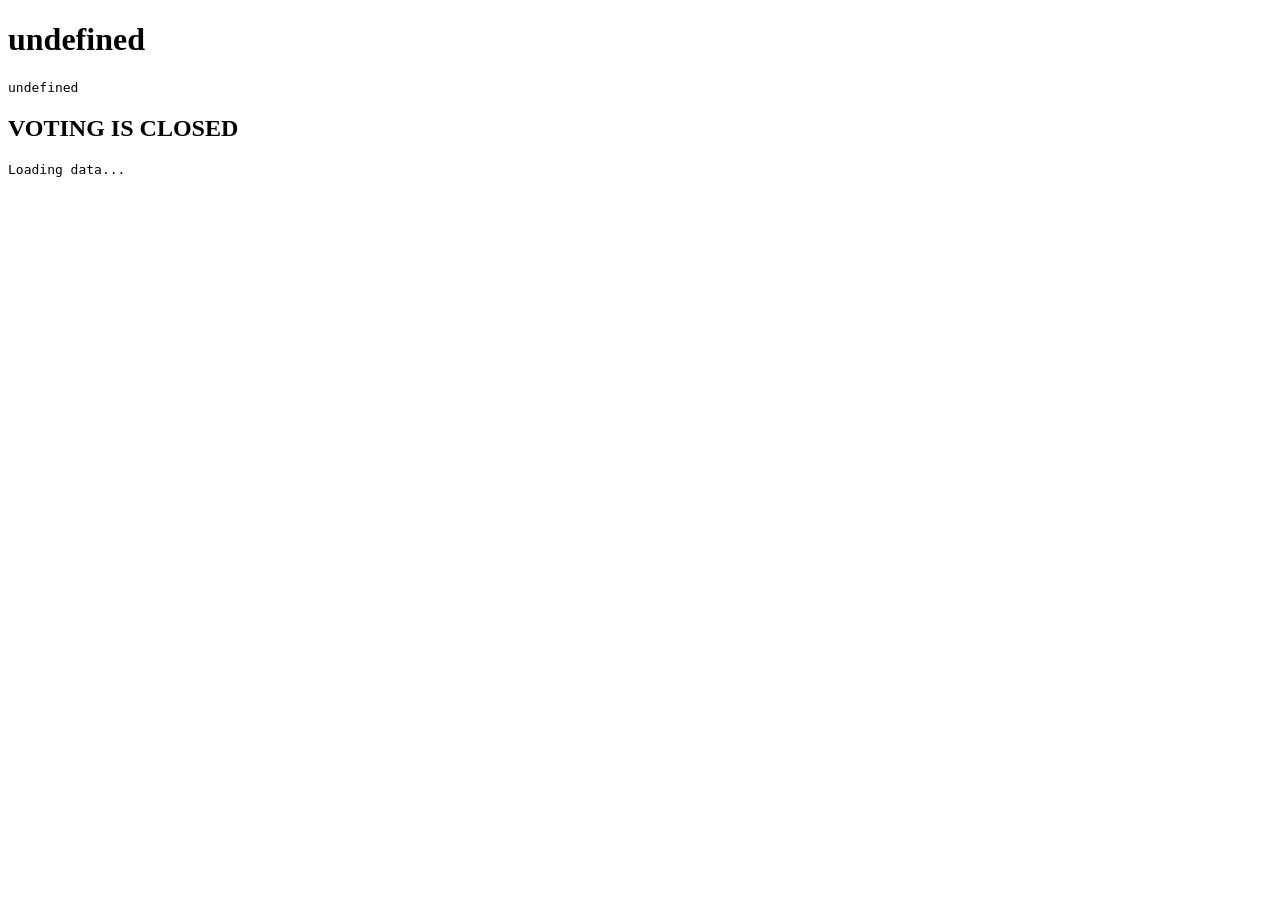
==== audit.html @ 6345b3a3 "Add files via upload" ====
<!DOCTYPE html>
<html lang="en">
<head>
    <meta charset="UTF-8">
    <meta name="viewport" content="width=device-width, initial-scale=1.0">
    <link rel="shortcut icon" href="bot.png">
    <title>OWL | Audit</title>
    <style>
        .f {
            background-color: #4572a7;
        }
        .a {
            background-color: #aa4643;
        }
        .x {
            background-color: rgb(255, 238, 0);
        }
        .n {
            background-color: grey;
        }
        .p {
            background-color: rgb(51, 51, 51);
            color: white;
        }
    </style>
    <script src="js/querydecoder.js"></script>
    <script src="js/settings.js"></script>
    <script src="js/nsapi.js"></script>
</head>
<body>
    <div>
        <h1 id="title">Proposal Title</h1>
        <pre id="internal">ID</pre>
        <h2 id="open">open/closed</h2>
    </div>
    <pre id="loading">Loading data...</pre>
    <div id="votes"></div>
    <script src="js/audit.js"></script>
</body>
</html>
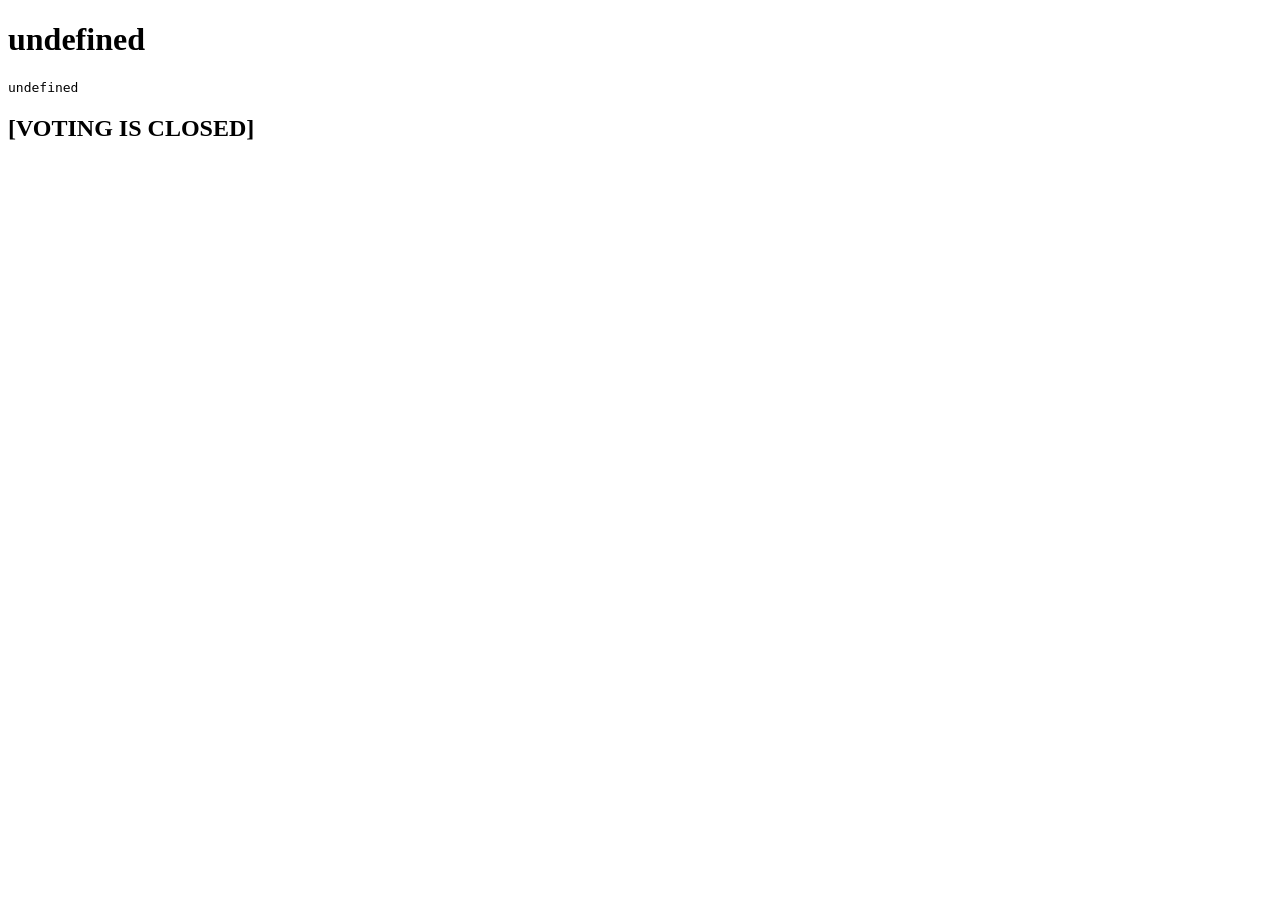
==== commit 597c9bdb: "Add files via upload" ====
--- a/audit.html
+++ b/audit.html
@@ -4,25 +4,8 @@
     <meta charset="UTF-8">
     <meta name="viewport" content="width=device-width, initial-scale=1.0">
     <link rel="shortcut icon" href="bot.png">
+    <link rel="stylesheet" href="css/audit.css">
     <title>OWL | Audit</title>
-    <style>
-        .f {
-            background-color: #4572a7;
-        }
-        .a {
-            background-color: #aa4643;
-        }
-        .x {
-            background-color: rgb(255, 238, 0);
-        }
-        .n {
-            background-color: grey;
-        }
-        .p {
-            background-color: rgb(51, 51, 51);
-            color: white;
-        }
-    </style>
     <script src="js/querydecoder.js"></script>
     <script src="js/settings.js"></script>
     <script src="js/nsapi.js"></script>
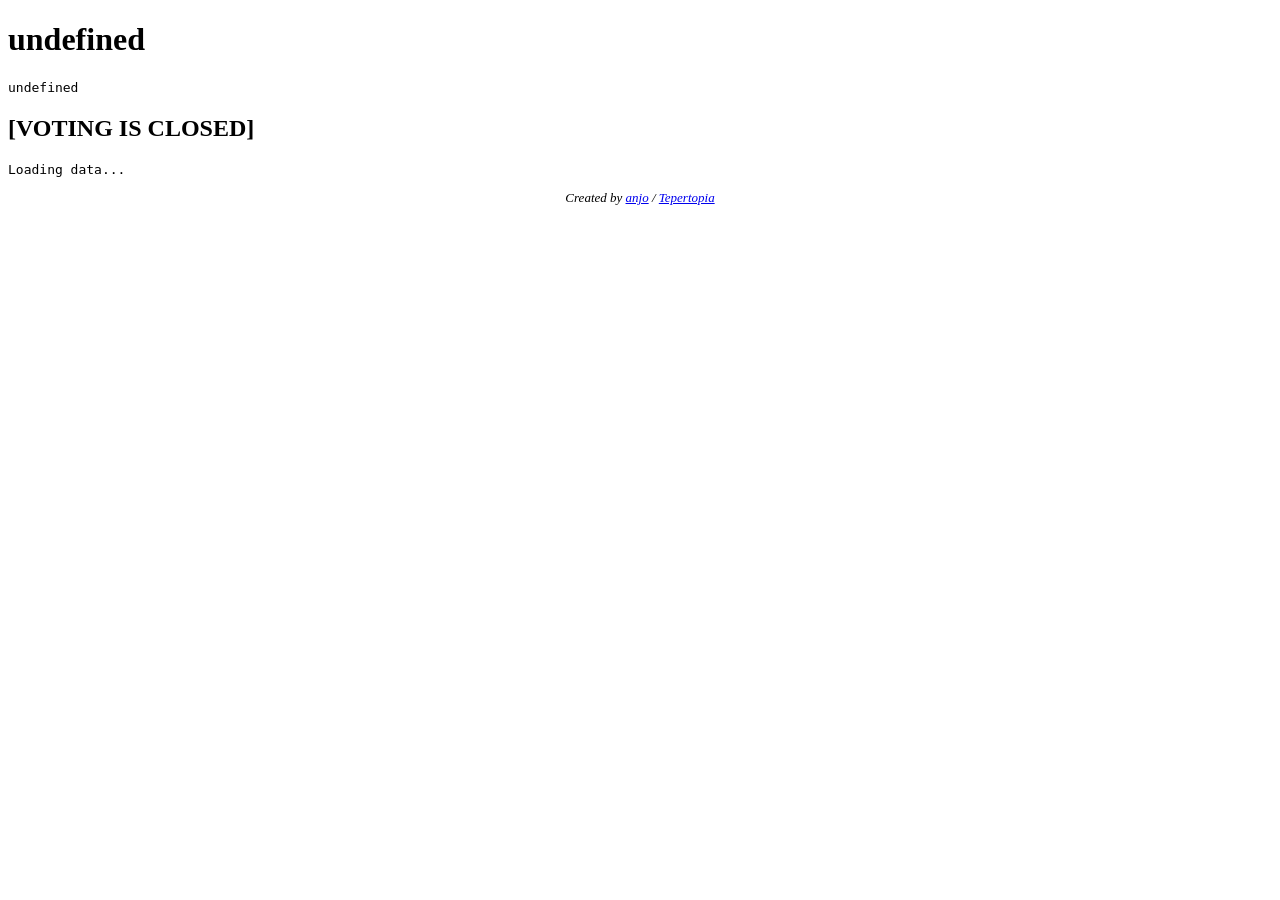
==== commit bc28bae7: "Add files via upload" ====
--- a/audit.html
+++ b/audit.html
@@ -3,7 +3,7 @@
 <head>
     <meta charset="UTF-8">
     <meta name="viewport" content="width=device-width, initial-scale=1.0">
-    <link rel="shortcut icon" href="bot.png">
+    <link rel="shortcut icon" href="graphics/bot.png">
     <link rel="stylesheet" href="css/audit.css">
     <title>OWL | Audit</title>
     <script src="js/querydecoder.js"></script>
@@ -18,6 +18,9 @@
     </div>
     <pre id="loading">Loading data...</pre>
     <div id="votes"></div>
+    <footer style="font-size: small; text-align: center;">
+        <i>Created by <a href="https://github.com/anjo0803">anjo</a> / <a href="https://www.nationstates.net/tepertopia">Tepertopia</a></i>
+    </footer>
     <script src="js/audit.js"></script>
 </body>
 </html>
--- a/css/audit.css
+++ b/css/audit.css
@@ -0,0 +1,23 @@
+.f {
+    background-color: #4572a7;
+}
+.a {
+    background-color: #aa4643;
+}
+.x {
+    background-color: rgb(255, 238, 0);
+}
+.n {
+    background-color: grey;
+}
+.p {
+    background-color: rgb(51, 51, 51);
+    color: white;
+}
+
+.member {
+    color: green;
+}
+.non-wa {
+    color: red;
+}
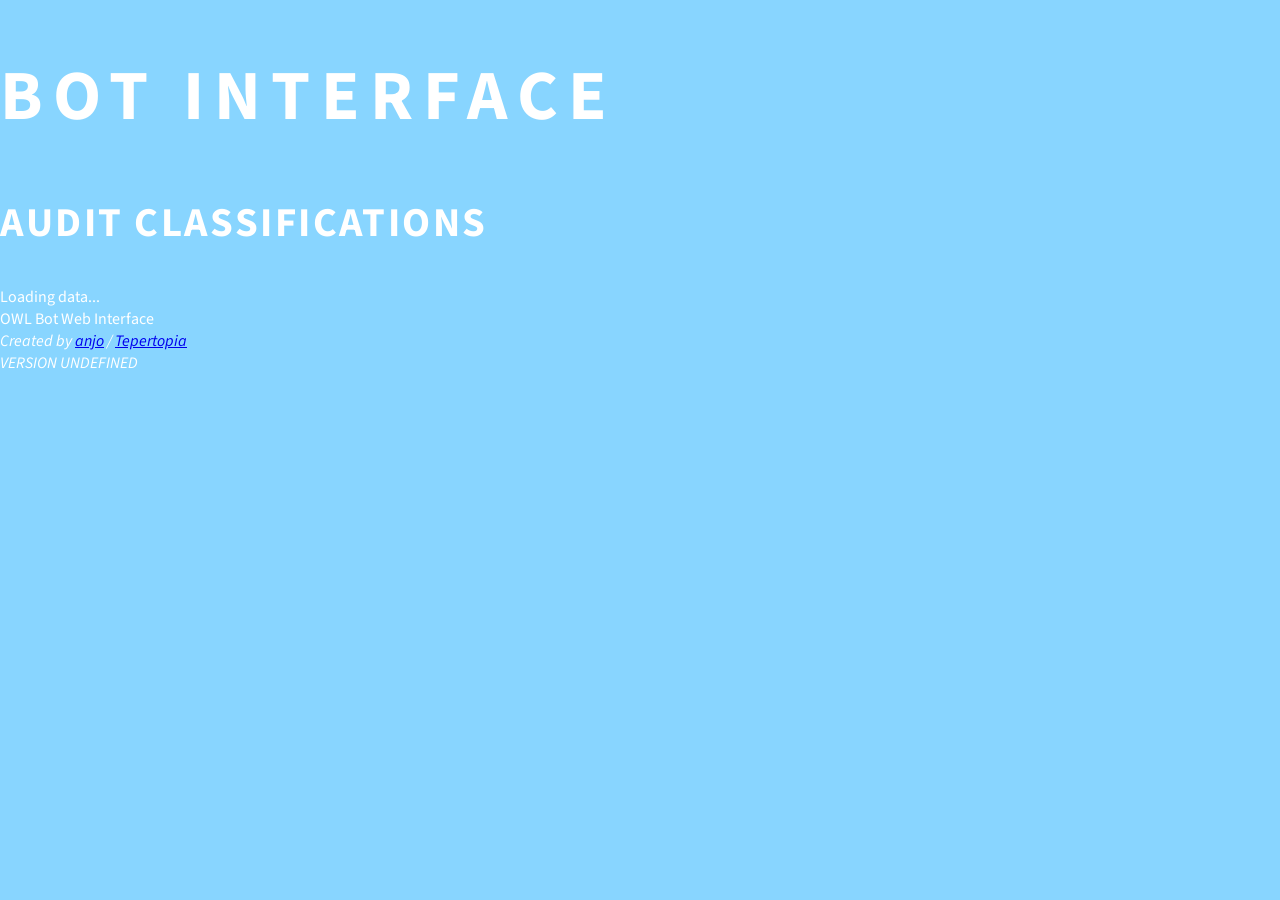
==== commit e33493ec: "Update audit.html" ====
--- a/audit.html
+++ b/audit.html
@@ -4,23 +4,40 @@
     <meta charset="UTF-8">
     <meta name="viewport" content="width=device-width, initial-scale=1.0">
     <link rel="shortcut icon" href="graphics/bot.png">
-    <link rel="stylesheet" href="css/audit.css">
+    <link rel="stylesheet" href="css/base.css">
     <title>OWL | Audit</title>
-    <script src="js/querydecoder.js"></script>
-    <script src="js/settings.js"></script>
     <script src="js/nsapi.js"></script>
 </head>
 <body>
-    <div>
-        <h1 id="title">Proposal Title</h1>
-        <pre id="internal">ID</pre>
-        <h2 id="open">open/closed</h2>
-    </div>
-    <pre id="loading">Loading data...</pre>
-    <div id="votes"></div>
-    <footer style="font-size: small; text-align: center;">
-        <i>Created by <a href="https://github.com/anjo0803">anjo</a> / <a href="https://www.nationstates.net/tepertopia">Tepertopia</a></i>
+
+    <!-- Page header - include on every interface page -->
+    <header>
+        <h1>Bot Interface</h1>
+        <h2>Audit Classifications</h2>
+    </header>
+
+    <!-- Main page content. The #input form should remain for every interface page -->
+    <main>
+        <aside id="temp-load">Loading data...</aside>
+        <section class="content" hidden>
+            <h3>Applicable RMB Posts:</h3>
+            <form id="audit"></form>
+        </section>
+    </main>
+
+    <!-- Page Footer & possible error message - include on every interface page -->
+    <noscript>It seems JavaScript isn't able to be run from your browser - please try to fix this, as JavaScript is required in order to properly use the the OWL Bot Web Interface.</noscript>
+    <footer>
+        <aside id="page-state" class="auth-unknown">OWL Bot Web Interface</aside>
+        <div class="info">
+            <address id="author">
+                Created by <a href="https://github.com/anjo0803">anjo</a> / <a href="https://www.nationstates.net/tepertopia">Tepertopia</a>
+            </address>
+            <var id="interface-version">VERSION UNDEFINED</var>
+        </div>
     </footer>
+
+    <script src="js/utility.js"></script>
     <script src="js/audit.js"></script>
 </body>
-</html>+</html>
--- a/css/base.css
+++ b/css/base.css
@@ -0,0 +1,143 @@
+@import url('https://fonts.googleapis.com/css?family=Source+Sans+Pro|Source+Code+Pro'); /* Use a custom font for the interface */
+
+:root {
+    color: white;
+    font-size: 16px;
+    font-family: 'Source Sans Pro';
+
+    --tsp-blue: #109AED;
+    --nemo-blue: #0080C4;
+    --tropical-orange: #FF9900;
+}
+
+body {
+    margin: 0px;
+    background-color: #88d5ff;
+}
+
+/*
+Styling the page header for each interface page
+*/
+.header-top {
+    display: flex;
+    justify-content: space-between;
+    background-color: var(--tsp-blue);
+    height: 8.7vw;
+}
+.header-left {
+    display: flex;
+}
+.header-left > * {
+    height: 7.1vw;
+    margin: .8vw;
+}
+.header-author {
+    font-family: 'Source Code Pro';
+    font-style: italic;
+    margin: .8vw;
+}
+.header-separator {
+    border-left: .5vw solid var(--tropical-orange);
+}
+.header-bottom {
+    background-color: var(--nemo-blue);
+    height: 4vw;
+    text-align: center;
+    border-bottom: .6vw solid var(--tropical-orange);
+}
+
+h1, h2, h3 {
+    text-transform: uppercase;
+}
+
+h1 {
+    font-size: 5.5vw;
+    letter-spacing: .8vw;
+}
+/* EXPERIMENTAL
+h1::before {
+    content: '';
+    vertical-align: middle;
+    background-image: url('../graphics/owl.png');
+    background-repeat: no-repeat;
+    background-size: 7.1vw;
+    width: 8.6vw;
+    height: 7.1vw;
+    display: inline-block;
+    border-right: .5vw solid var(--tropical-orange);
+    margin-right: 1.5vw;
+}
+ */
+h2 {
+    font-size: 3.2vw;
+    letter-spacing: .2vw;
+    margin-top: 0px;
+}
+
+h3 {
+    font-size: 3vw;
+}
+
+section {
+    margin: 10px;
+}
+
+.rmb-post {
+    border: 3px solid white;
+    border-radius: 20px;
+    background-color: var(--tsp-blue);
+    margin-bottom: 20px;
+}
+.rmb-post-quotee {
+    background-color: inherit;
+    border-radius: 16px;
+    padding: 5px;
+}
+.rmb-post[open] > .rmb-post-quotee {
+    border-bottom: 3px solid white;
+    border-radius: 16px 16px 0 0;
+}
+
+/*
+Styling to differentiate between WA member and non-member posts
+*/
+.wa-member {
+    background-color: #447643;
+}
+.non-wa {
+    background-color: #616161;
+}
+
+/* https://stackoverflow.com/questions/8977957/can-i-change-the-height-of-an-image-in-css-before-after-pseudo-elements */
+.wa-member::after, .non-wa::after {
+    content: '';
+    background-size: 1.9rem;
+    width: 1.7rem;
+    height: 1.3rem;
+    float: right;
+}
+.wa-member::after {
+    background-image: url('../graphics/wa.jpg');
+}
+.non-wa::after {
+    background-image: url('../graphics/non-wa.jpg');
+}
+
+/*
+Classified RMB posts for the audit interface
+*/
+.for {
+    background-color: #4572a7;
+}
+.against {
+    background-color: #aa4643;
+}
+.abstain {
+    background-color: #FF9900;
+}
+.no-reco {
+    background-color: gray;
+}
+.present {
+    background-color: black;
+}
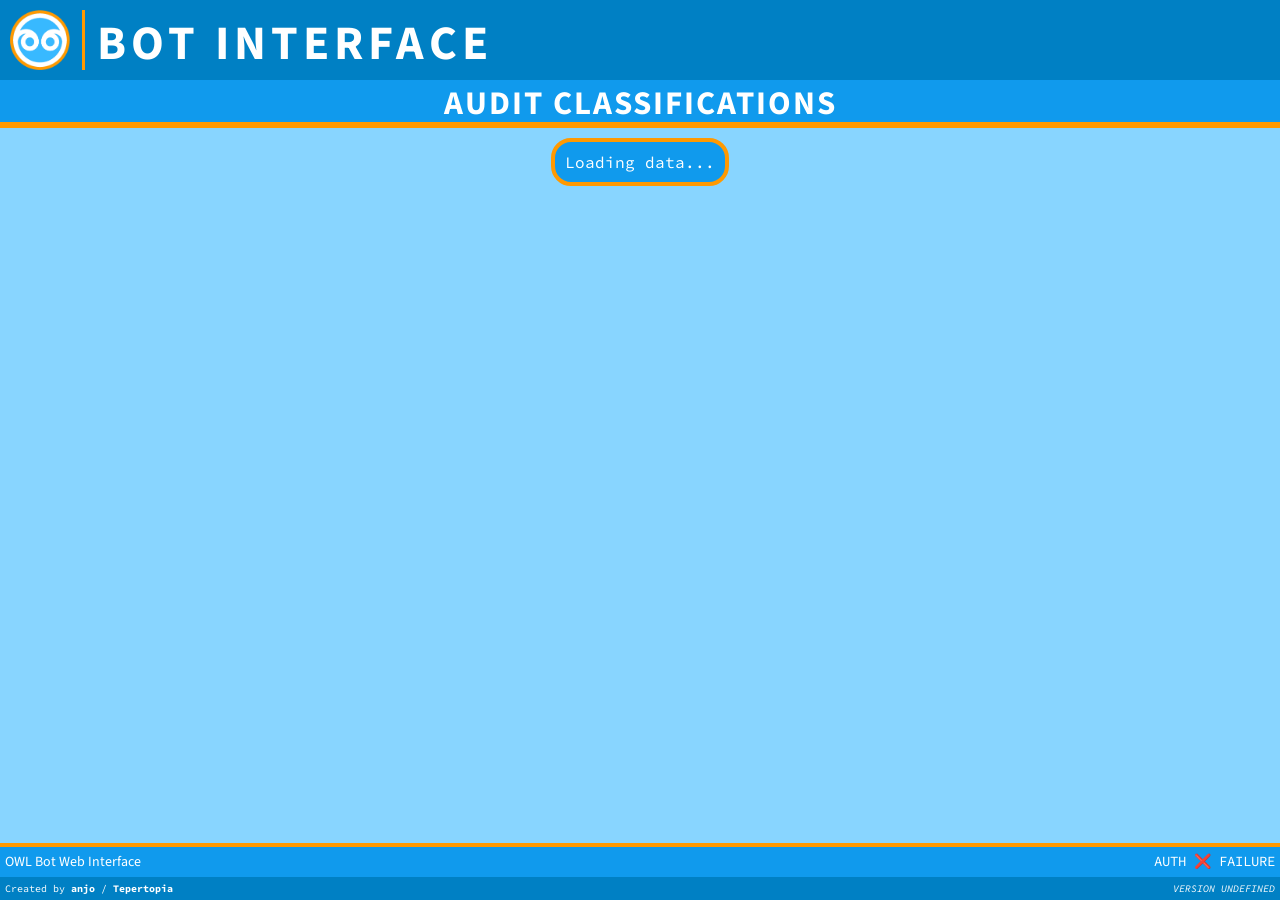
==== commit d257e42a: "Add files via upload" ====
--- a/audit.html
+++ b/audit.html
@@ -7,6 +7,8 @@
     <link rel="stylesheet" href="css/base.css">
     <title>OWL | Audit</title>
     <script src="js/nsapi.js"></script>
+    <script src="js/utility.js" defer></script>
+    <script src="js/audit.js" defer></script>
 </head>
 <body>
 
@@ -36,8 +38,5 @@
             <var id="interface-version">VERSION UNDEFINED</var>
         </div>
     </footer>
-
-    <script src="js/utility.js"></script>
-    <script src="js/audit.js"></script>
 </body>
-</html>
+</html>
--- a/css/base.css
+++ b/css/base.css
@@ -1,101 +1,210 @@
-@import url('https://fonts.googleapis.com/css?family=Source+Sans+Pro|Source+Code+Pro'); /* Use a custom font for the interface */
+@import url('https://fonts.googleapis.com/css?family=Source+Sans+Pro|Source+Code+Pro'); /* Use custom fonts for the interface */
 
 :root {
     color: white;
     font-size: 16px;
-    font-family: 'Source Sans Pro';
+    font-family: var(--font-primary);
 
     --tsp-blue: #109AED;
     --nemo-blue: #0080C4;
     --tropical-orange: #FF9900;
+
+    --font-primary: 'Source Sans Pro';
+    --font-secondary: 'Source Code Pro';
 }
 
 body {
     margin: 0px;
     background-color: #88d5ff;
+    display: flex;
+    flex-direction: column;
+    height: 100vh;
+}
+::selection {
+    color: white;
+    background-color: var(--tropical-orange);
 }
 
 /*
 Styling the page header for each interface page
 */
-.header-top {
-    display: flex;
-    justify-content: space-between;
-    background-color: var(--tsp-blue);
-    height: 8.7vw;
-}
-.header-left {
-    display: flex;
-}
-.header-left > * {
-    height: 7.1vw;
-    margin: .8vw;
-}
-.header-author {
-    font-family: 'Source Code Pro';
-    font-style: italic;
-    margin: .8vw;
-}
-.header-separator {
-    border-left: .5vw solid var(--tropical-orange);
-}
-.header-bottom {
-    background-color: var(--nemo-blue);
-    height: 4vw;
-    text-align: center;
-    border-bottom: .6vw solid var(--tropical-orange);
-}
-
+header {
+    display: flex;
+    flex-direction: column;
+}
 h1, h2, h3 {
     text-transform: uppercase;
 }
 
 h1 {
-    font-size: 5.5vw;
-    letter-spacing: .8vw;
-}
-/* EXPERIMENTAL
+    background-color: var(--nemo-blue);
+    margin: 0;
+    padding: 10px;
+}
+
 h1::before {
     content: '';
-    vertical-align: middle;
+    vertical-align: text-top;
     background-image: url('../graphics/owl.png');
     background-repeat: no-repeat;
-    background-size: 7.1vw;
-    width: 8.6vw;
-    height: 7.1vw;
     display: inline-block;
-    border-right: .5vw solid var(--tropical-orange);
-    margin-right: 1.5vw;
-}
- */
+}
+
 h2 {
-    font-size: 3.2vw;
-    letter-spacing: .2vw;
-    margin-top: 0px;
+    background-color: var(--tsp-blue);
+    margin-top: 0;
+    margin-bottom: 10px;
+    text-align: center;
 }
 
 h3 {
-    font-size: 3vw;
-}
-
-section {
-    margin: 10px;
-}
-
+    margin-top: 0;
+    margin-bottom: 5px;
+}
+
+
+/*
+Certain elements scale relative to the viewport width up until a minimum width
+so as to avoid strange formatting at extremely small sizes.
+*/
+@media only screen and (max-width: 600px) {
+    h1 {
+        font-size: 8vw;
+        letter-spacing: .8vw;
+        height: 10vw;
+    }
+    h1::before {
+        background-size: 10vw;
+        width: 12vw;
+        height: 10vw;
+        margin-right: 2vw;
+        border-right: .5vw solid var(--tropical-orange);
+    }
+    h2 {
+        height: 7vw;
+        font-size: 5.5vw;
+        letter-spacing: .3vw;
+        border-bottom: 1vw solid var(--tropical-orange);
+    }
+    h3 {
+        font-size: 4vw;
+    }
+    .post-options {
+        flex-direction: column;
+    }
+}
+@media only screen and (min-width: 600px) {
+    h1 {
+        font-size: 48px;
+        letter-spacing: 5px;
+        height: 60px;
+    }
+    h1::before {
+        background-size: 60px;
+        width: 72px;
+        height: 60px;
+        margin-right: 12px;
+        border-right: 3px solid var(--tropical-orange);
+    }
+    h2 {
+        height: 42px;
+        font-size: 33px;
+        letter-spacing: 2px;
+        border-bottom: 6px solid var(--tropical-orange);
+    }
+    h3 {
+        font-size: 24px;
+    }
+    .post-options {
+        flex-direction: row;
+    }
+}
+
+noscript {
+    background-color: var(--tsp-blue);
+    border: 4px solid var(--tropical-orange);
+    border-radius: 20px;
+    font-family: var(--font-secondary);
+    text-align: justify;
+    margin-left: 50px;
+    margin-right: 50px;
+    margin-top: auto;
+    padding: 10px;
+}
+
+#temp-load {
+    background-color: var(--tsp-blue);
+    border: 4px solid var(--tropical-orange);
+    border-radius: 20px;
+    font-family: var(--font-secondary);
+    margin-left: auto;
+    margin-right: auto;
+    padding: 10px;
+    width: fit-content;
+}
+
+/*
+Styling the page main content
+*/
+.content {
+    border-left: 3px solid var(--tropical-orange);
+    margin: 0 15px 0 6px;
+    padding-left: 6px;
+}
+
+/*
+Styling the RMB post elements
+*/
 .rmb-post {
-    border: 3px solid white;
+    border: 3px solid var(--tropical-orange);
     border-radius: 20px;
-    background-color: var(--tsp-blue);
+    background-color: #f6f6f0;
+    color: var(--nemo-blue);
     margin-bottom: 20px;
+    display: flex;
+    flex-direction: column;
 }
 .rmb-post-quotee {
     background-color: inherit;
     border-radius: 16px;
+    color: white;
     padding: 5px;
 }
-.rmb-post[open] > .rmb-post-quotee {
-    border-bottom: 3px solid white;
+.rmb-post[open] > .rmb-post-quotee {    /* An opened RMB post has an additional separator between quotee and quote */
+    border-bottom: 3px solid var(--tropical-orange);
     border-radius: 16px 16px 0 0;
+}
+
+.post-options {
+    background-color: inherit;
+    border-top: 3px solid var(--tropical-orange);
+    border-radius: 0 0 16px 16px;
+    color: white;
+    display: flex;
+    justify-content: center;
+    padding: 5px;
+}
+.post-options select {
+    border: none;
+    border-radius: 5px;
+    background-color: var(--nemo-blue);
+    color: inherit;
+    margin-left: 5px;
+}
+
+.execute {
+    display: flex;
+    align-items: center;
+}
+#execute {
+    background-color: var(--tsp-blue);
+    border: 4px solid var(--tropical-orange);
+    border-radius: 20px;
+    color: white;
+    font-family: var(--font-secondary);
+    margin-left: auto;
+    margin-right: auto;
+    padding: 10px;
 }
 
 /*
@@ -126,18 +235,95 @@
 /*
 Classified RMB posts for the audit interface
 */
-.for {
+.f {
     background-color: #4572a7;
 }
-.against {
+.a {
     background-color: #aa4643;
 }
-.abstain {
+.x {
     background-color: #FF9900;
 }
-.no-reco {
+.n {
     background-color: gray;
 }
-.present {
+.p {
     background-color: black;
 }
+.irrelevant, .classify {
+    background-color: var(--tsp-blue);
+}
+
+/* Animation for when user hovers over reclassify redirect */
+#audit .post-options:hover {
+    cursor: pointer;
+}
+#audit .post-options span::after {
+    font-family: var(--font-secondary);
+    font-weight: bold;
+    letter-spacing: 5px;
+    text-transform: uppercase;
+}
+.f span::after {
+    content: 'For';
+}
+.a span::after {
+    content: 'Against';
+}
+.x span::after {
+    content: 'Abstain';
+}
+.n span::after {
+    content: 'No Recommendation';
+}
+.p span::after {
+    content: 'Present';
+}
+.irrelevant span::after {
+    content: 'Irrelevant';
+}
+
+/*
+Styling the page footer
+*/
+footer {
+    margin-top: auto;
+    border-top: 4px solid var(--tropical-orange);
+    font-size: 14px;
+}
+#page-state {
+    background-color: var(--tsp-blue);
+    padding: 5px;
+}
+#page-state::after {
+    font-family: var(--font-secondary);
+    float: right;
+}
+.auth-approved::after {
+    content: 'AUTH ✔ SUCCESS';
+}
+.auth-denied::after {
+    content: 'AUTH ❌ FAILURE';
+}
+.auth-unknown::after {
+    content: 'AUTH ❓ UNKNOWN';
+}
+.info {
+    background-color: var(--nemo-blue);
+    display: flex;
+    font-family: var(--font-secondary);
+    font-size: 10px;
+    padding: 5px;
+}
+#author {
+    display: inline;
+    font-style: normal;
+}
+#author > a {
+    text-decoration: none;
+    color: white;
+    font-weight: bold;
+}
+#interface-version {
+    margin-left: auto;
+}
